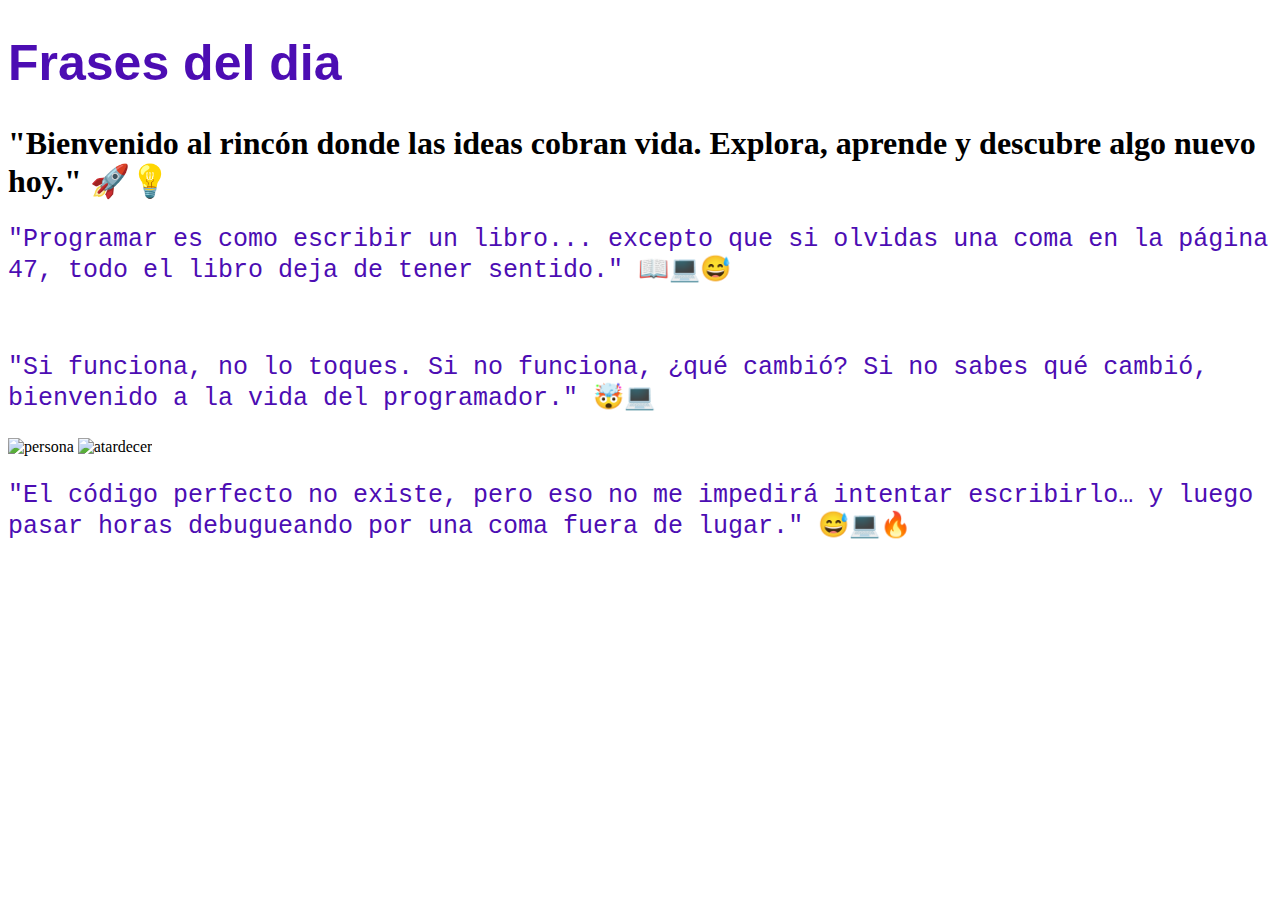
==== practica.html @ c5b8af9a "Agregando Estructura del Proyecto" ====
<!DOCTYPE html>
<html lang="en">

<head>
    <meta charset="UTF-8">
    <meta name="viewport" content="width=device-width, initial-scale=1.0">
    <link rel="stylesheet" href="CSS/Style.css">
    <title>PRIMERA PAGINA</title>
</head>

<body>
    <h1 class="Titulo">Frases del dia</h1>
    <h1>"Bienvenido al rincón donde las ideas cobran vida. Explora, aprende y descubre algo nuevo hoy." 🚀💡</h1>
   
    <p> "Programar es como escribir un libro... excepto que si olvidas una coma en la página 47,
        todo el libro deja de tener sentido." 📖💻😅</p>
    <!--Echo por Roldan Uriel-->
    <br>
    <p>"Si funciona, no lo toques. Si no funciona,
        ¿qué cambió? Si no sabes qué cambió, bienvenido a la vida del programador." 🤯💻
    </p>
<img width="450" height="450" src="https://thumbs.dreamstime.com/z/l%C3%A1piz-de-tinta-vintage-para-desplazamiento-papel-inkwell-nib-s%C3%ADmbolo-escritura-poes%C3%ADa-literatura-contorno-dibujo-negro-dibujado-209170500.jpg" alt="persona">
<img width="450" height="450" src="https://i.pinimg.com/originals/81/89/b6/8189b6775f91eeb361f6816a83017782.jpg" alt="atardecer">
<div>
<p>"El código perfecto no existe, pero eso no me impedirá intentar escribirlo… y luego pasar horas debugueando por una coma fuera de lugar." 😅💻🔥</p>
</div>
</body>

</html>
---- CSS/Style.css ----
p{
    font-family: 'Courier New', Courier, monospace;
    font-size: 25px;
    color: rgb(76, 13, 179);
}
.Titulo{
    
    font-family:Arial, Helvetica, sans-serif ;
    font-size: 50px;
    color: rgb(76, 13, 179);
}
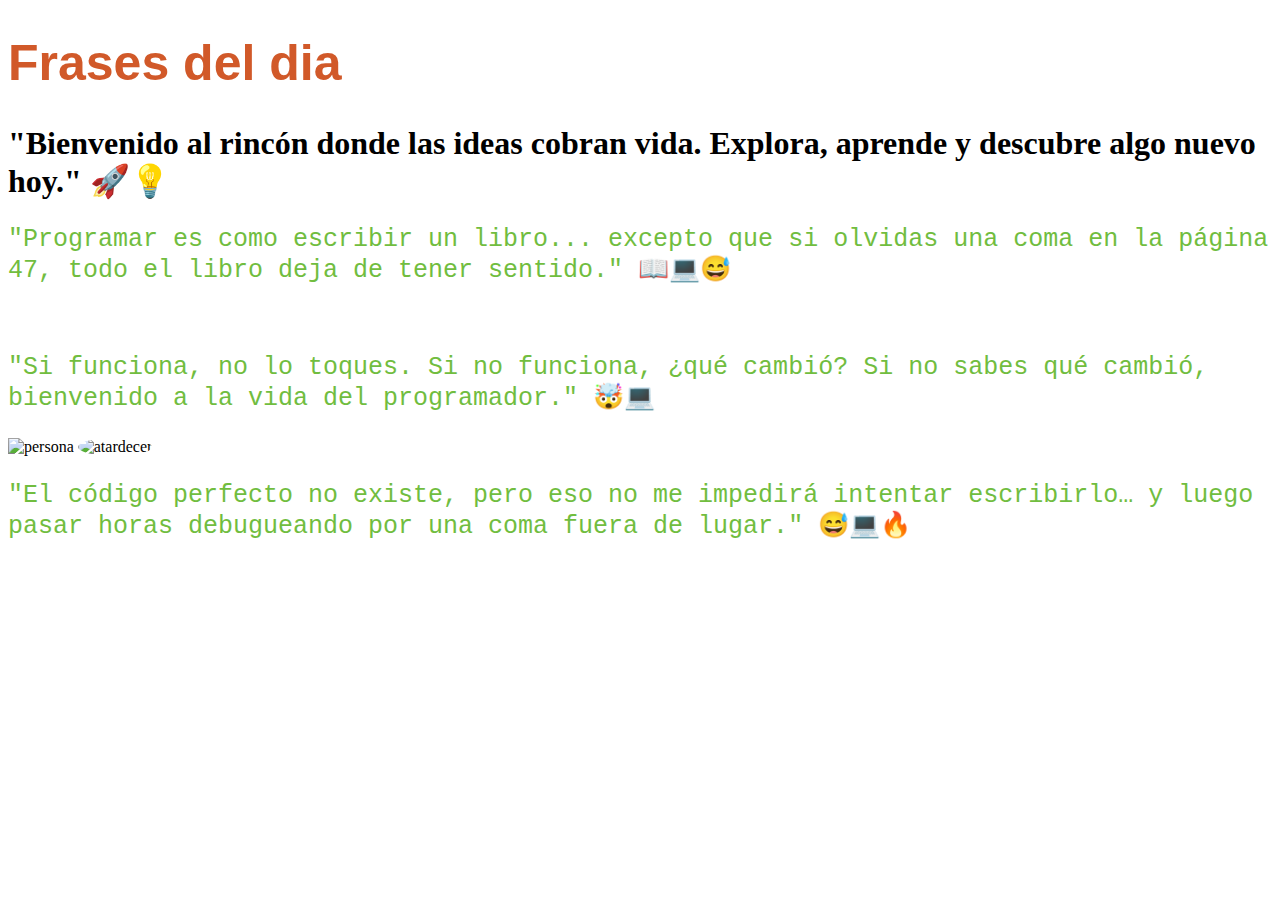
==== commit 200136f0: "Agregando cambios de estilos de imagen" ====
--- a/practica.html
+++ b/practica.html
@@ -20,7 +20,7 @@
         ¿qué cambió? Si no sabes qué cambió, bienvenido a la vida del programador." 🤯💻
     </p>
 <img width="450" height="450" src="https://thumbs.dreamstime.com/z/l%C3%A1piz-de-tinta-vintage-para-desplazamiento-papel-inkwell-nib-s%C3%ADmbolo-escritura-poes%C3%ADa-literatura-contorno-dibujo-negro-dibujado-209170500.jpg" alt="persona">
-<img width="450" height="450" src="https://i.pinimg.com/originals/81/89/b6/8189b6775f91eeb361f6816a83017782.jpg" alt="atardecer">
+<img class="persona" width="450" height="450" src="https://i.pinimg.com/originals/81/89/b6/8189b6775f91eeb361f6816a83017782.jpg" alt="atardecer">
 <div>
 <p>"El código perfecto no existe, pero eso no me impedirá intentar escribirlo… y luego pasar horas debugueando por una coma fuera de lugar." 😅💻🔥</p>
 </div>
--- a/CSS/Style.css
+++ b/CSS/Style.css
@@ -1,11 +1,15 @@
 p{
     font-family: 'Courier New', Courier, monospace;
     font-size: 25px;
-    color: rgb(76, 13, 179);
+    color: rgb(113, 189, 63);
 }
 .Titulo{
     
     font-family:Arial, Helvetica, sans-serif ;
     font-size: 50px;
-    color: rgb(76, 13, 179);
+    color: rgb(209, 89, 41);
+}
+
+.persona{
+    border-radius: 50%;
 }